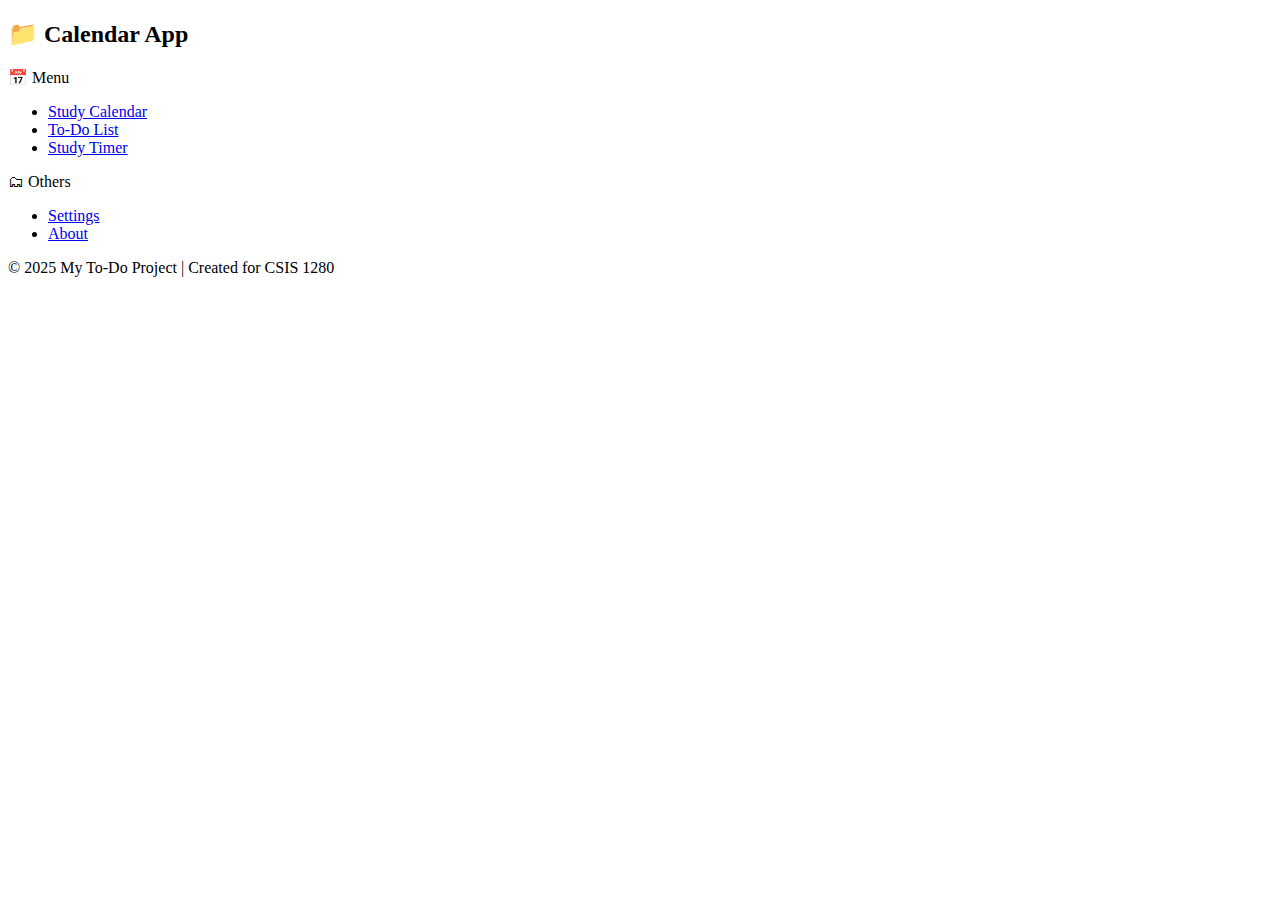
==== page2_JOh167.html @ 2e6bf5b9 "HTML added" ====
<!DOCTYPE html>
<html lang="en">
  <head>
    <meta charset="UTF-8" />
    <meta name="viewport" content="width=device-width, initial-scale=1.0" />
    <title>Calendar</title>
    <link rel="stylesheet" href="css/nav_JOh167.css" />
    <link rel="stylesheet" href="css/style_JOh167.css" />
  </head>
  <body>
    <nav class="sidebar">
      <h2>📁 Calendar App</h2>
      <div class="nav-section">
        <p class="section-title">📅 Menu</p>
        <ul>
          <li><a href="index.html">Study Calendar</a></li>
          <li><a href="page2_JOh167.html">To-Do List</a></li>
          <li><a href="page3_JOh167.html">Study Timer</a></li>
        </ul>
      </div>
      <div class="nav-section">
        <p class="section-title">🗂 Others</p>
        <ul>
          <li><a href="#">Settings</a></li>
          <li><a href="#">About</a></li>
        </ul>
      </div>
    </nav>
    <main></main>
    <footer>
      <p>&copy; 2025 My To-Do Project | Created for CSIS 1280</p>
    </footer>
  </body>
</html>
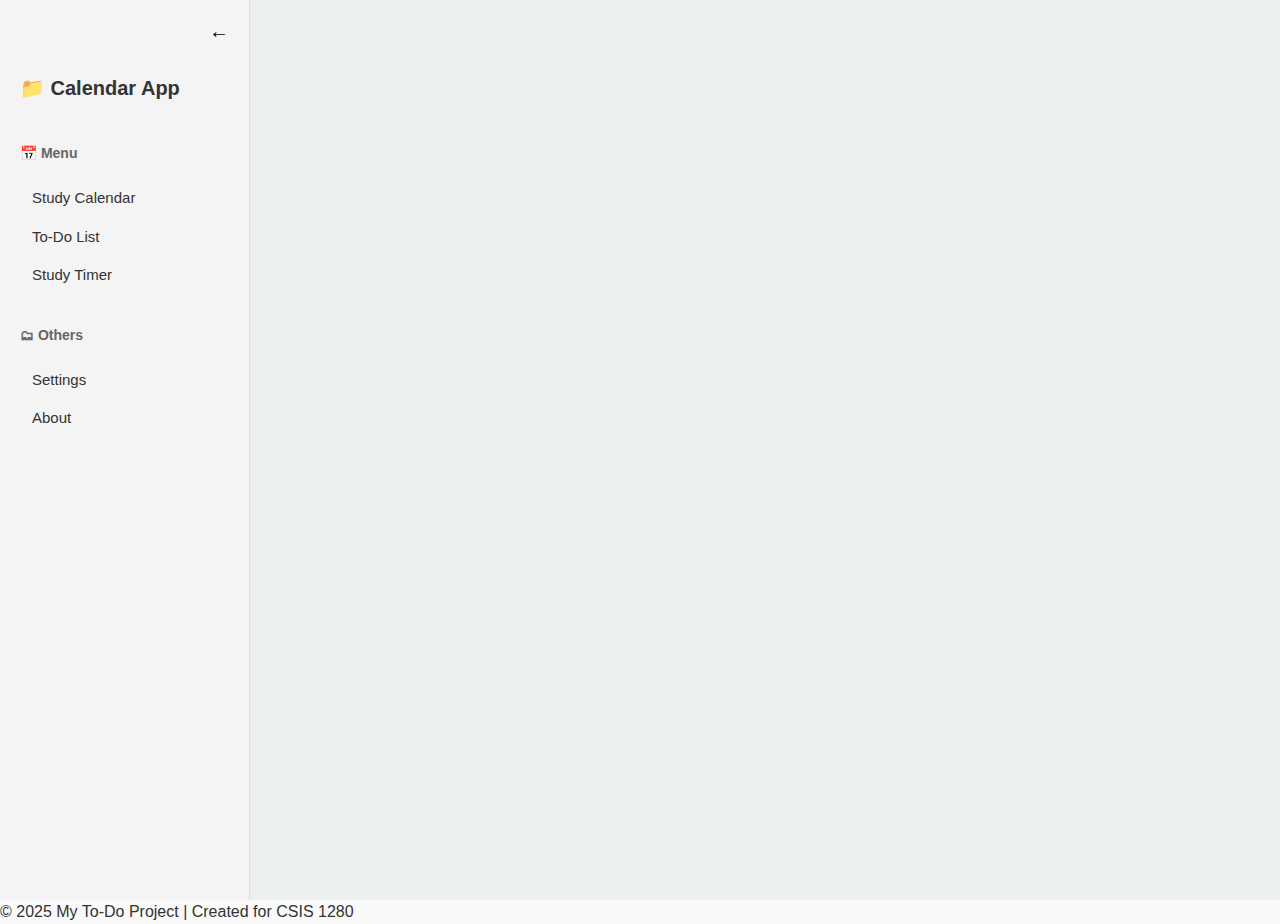
==== commit d28a169f: "nav toggle update" ====
--- a/page2_JOh167.html
+++ b/page2_JOh167.html
@@ -6,9 +6,11 @@
     <title>Calendar</title>
     <link rel="stylesheet" href="css/nav_JOh167.css" />
     <link rel="stylesheet" href="css/style_JOh167.css" />
+    <script defer src="script/toggle_JOh167.js"></script>
   </head>
   <body>
     <nav class="sidebar">
+      <button id="toggle-btn">←</button>
       <h2>📁 Calendar App</h2>
       <div class="nav-section">
         <p class="section-title">📅 Menu</p>
--- a/css/nav_JOh167.css
+++ b/css/nav_JOh167.css
@@ -0,0 +1,75 @@
+.sidebar {
+  position: absolute;
+  top: 0;
+  left: 0;
+  width: 250px;
+  height: 100vh;
+  background-color: #f4f4f4;
+  border-right: 1px solid #ddd;
+  padding: 20px;
+  display: flex;
+  flex-direction: column;
+  gap: 30px;
+  transition: transform 0.3s ease;
+}
+
+.sidebar h2 {
+  font-size: 20px;
+  margin-bottom: 10px;
+  color: #333;
+}
+
+.nav-section {
+  display: flex;
+  flex-direction: column;
+  gap: 10px;
+}
+
+.section-title {
+  font-size: 14px;
+  font-weight: bold;
+  color: #666;
+  margin-bottom: 5px;
+}
+
+.sidebar ul {
+  list-style: none;
+  padding-left: 0;
+}
+
+.sidebar ul li a {
+  display: block;
+  color: #333;
+  padding: 8px 12px;
+  border-radius: 6px;
+  text-decoration: none;
+  font-size: 15px;
+  transition: background-color 0.2s;
+}
+
+.sidebar ul li a:hover {
+  background-color: #e0e0e0;
+}
+
+/* toggle */
+#toggle-btn {
+  align-self: flex-end;
+  background: none;
+  color: #000;
+  font-size: 20px;
+  border: none;
+  cursor: pointer;
+}
+
+.sidebar.closed {
+  transform: translateX(-190px);
+}
+
+.sidebar.closed h2,
+.sidebar.closed .nav-section {
+  display: none;
+}
+
+.sidebar.closed + main {
+  margin-left: 40px;
+}
--- a/css/style_JOh167.css
+++ b/css/style_JOh167.css
@@ -0,0 +1,30 @@
+/* reset css */
+*,
+*::before,
+*::after {
+  margin: 0;
+  padding: 0;
+  box-sizing: border-box;
+}
+
+body {
+  font-family: Arial, sans-serif;
+  line-height: 1.5;
+  background-color: #f9f9f9;
+  color: #333;
+}
+
+ol,
+ul {
+  list-style: none;
+}
+
+/* reset css */
+
+main {
+  margin-left: 220px;
+  padding: 40px;
+  min-height: 100vh;
+  background-color: #ecf0f1;
+  transition: margin-left 0.3s ease;
+}
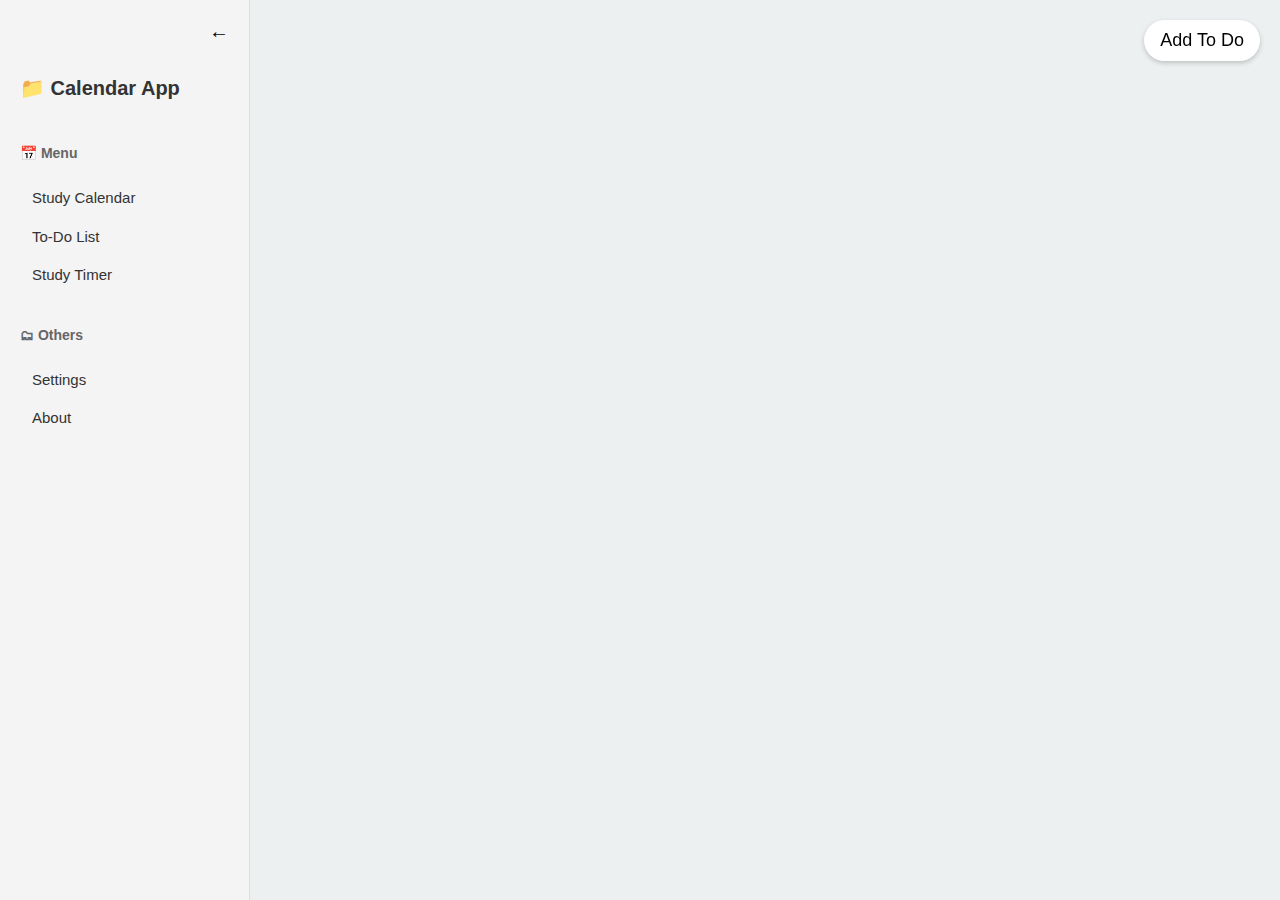
==== commit 6659495f: "todo list css,js update" ====
--- a/page2_JOh167.html
+++ b/page2_JOh167.html
@@ -3,10 +3,12 @@
   <head>
     <meta charset="UTF-8" />
     <meta name="viewport" content="width=device-width, initial-scale=1.0" />
-    <title>Calendar</title>
+    <title>To Do list</title>
     <link rel="stylesheet" href="css/nav_JOh167.css" />
     <link rel="stylesheet" href="css/style_JOh167.css" />
+    <link rel="stylesheet" href="css/todo_JOh167.css" />
     <script defer src="script/toggle_JOh167.js"></script>
+    <script defer src="script/todoBoard_JOh167.js"></script>
   </head>
   <body>
     <nav class="sidebar">
@@ -28,9 +30,24 @@
         </ul>
       </div>
     </nav>
-    <main></main>
-    <footer>
-      <p>&copy; 2025 My To-Do Project | Created for CSIS 1280</p>
-    </footer>
+    <main>
+      <button id="add-board-btn">Add To Do</button>
+      <div class="board-container" id="board-container"></div>
+
+      <div class="modal" id="board-modal">
+        <form class="modal-content" id="board-form">
+          <h2>Create a To-Do</h2>
+          <input
+            type="text"
+            id="board-title-input"
+            placeholder="Board name"
+            required
+          />
+          <input type="date" id="board-date-input" />
+          <button type="submit">Create</button>
+          <button type="button" id="cancel-board">Cancel</button>
+        </form>
+      </div>
+    </main>
   </body>
 </html>
--- a/css/todo_JOh167.css
+++ b/css/todo_JOh167.css
@@ -0,0 +1,113 @@
+#add-board-btn {
+  position: fixed;
+  top: 20px;
+  right: 20px;
+  font-size: 18px;
+  padding: 10px 16px;
+  border: none;
+  border-radius: 50px;
+  background-color: #fff;
+  cursor: pointer;
+  box-shadow: 0 2px 5px rgba(0, 0, 0, 0.2);
+}
+
+.board-container {
+  display: flex;
+  flex-wrap: wrap;
+  gap: 20px;
+  justify-content: center;
+  align-items: flex-start;
+  margin-top: 80px;
+}
+
+.board {
+  background: #fefefe;
+  border-radius: 10px;
+  padding: 15px;
+  width: 250px;
+  box-shadow: 0 4px 10px rgba(0, 0, 0, 0.1);
+  position: relative;
+  min-height: 200px;
+}
+
+.board h3 {
+  margin: 0 0 10px;
+}
+
+.board small {
+  color: #888;
+  display: block;
+  margin-bottom: 10px;
+}
+
+.todo-form {
+  display: flex;
+  gap: 8px;
+  margin-bottom: 10px;
+}
+
+.todo-form input {
+  flex: 1;
+  padding: 8px;
+}
+
+.todo-item {
+  display: flex;
+  justify-content: space-between;
+  background: #fff;
+  padding: 5px 10px;
+  margin-bottom: 6px;
+  border-radius: 5px;
+  border: 1px solid #ddd;
+}
+
+.todo-item button {
+  background: none;
+  border: none;
+  cursor: pointer;
+  color: #999;
+}
+
+.close-board {
+  position: absolute;
+  top: 8px;
+  right: 10px;
+  background: none;
+  border: none;
+  font-size: 18px;
+  cursor: pointer;
+}
+
+.modal {
+  position: fixed;
+  top: 0;
+  left: 0;
+  right: 0;
+  bottom: 0;
+  background: rgba(0, 0, 0, 0.4);
+  display: none;
+  align-items: center;
+  justify-content: center;
+}
+
+.modal-content {
+  background: white;
+  padding: 20px 30px;
+  border-radius: 10px;
+  box-shadow: 0 0 20px rgba(0, 0, 0, 0.3);
+  display: flex;
+  flex-direction: column;
+  gap: 10px;
+}
+
+.todo-list {
+  flex-grow: 1;
+  min-height: 100px;
+  padding: 5px;
+  overflow-y: auto;
+}
+
+.todo-item span.done {
+  text-decoration: line-through;
+  color: #aaa;
+}
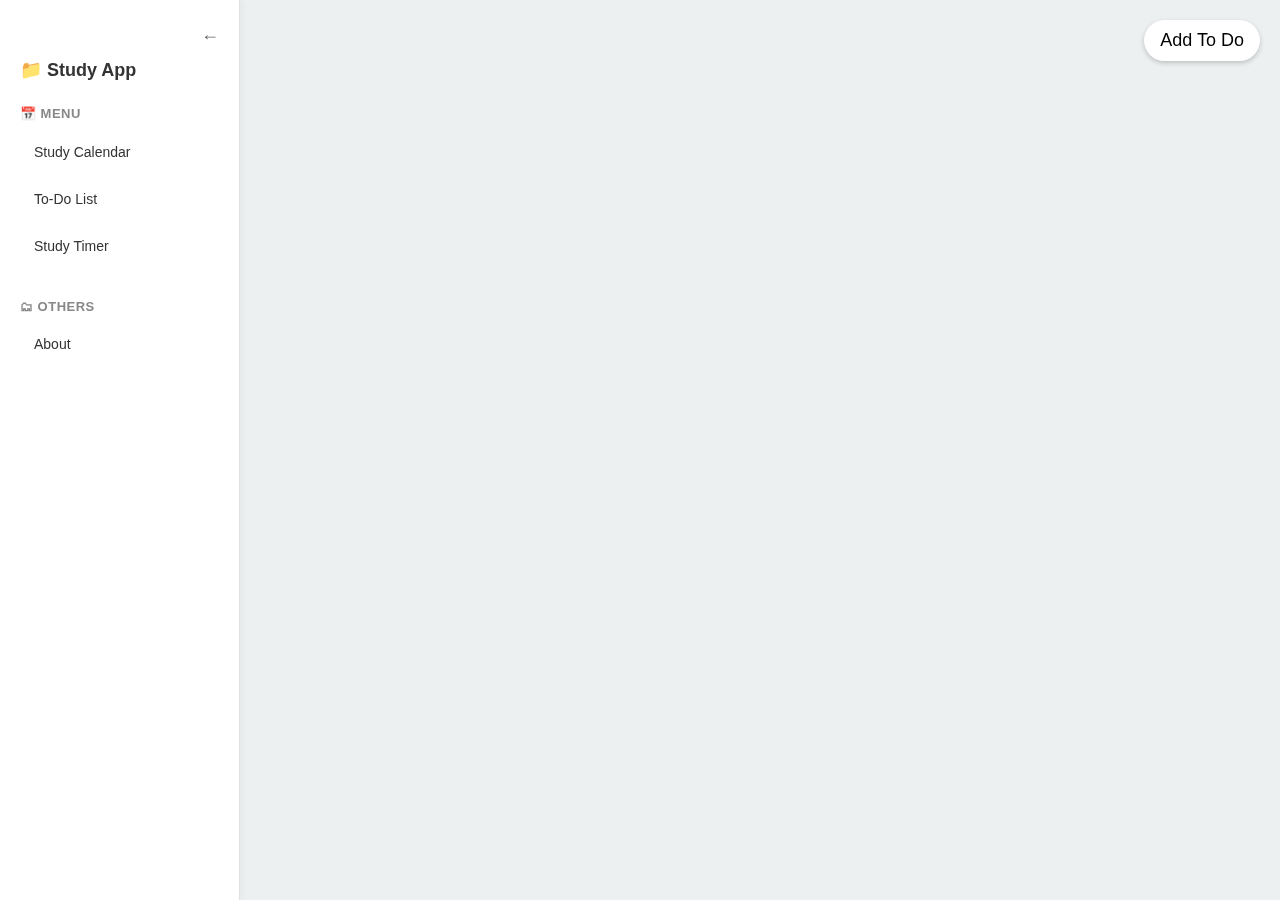
==== commit 942e058e: "about page HTML, CSS update" ====
--- a/page2_JOh167.html
+++ b/page2_JOh167.html
@@ -13,7 +13,7 @@
   <body>
     <nav class="sidebar">
       <button id="toggle-btn">←</button>
-      <h2>📁 Calendar App</h2>
+      <h2>📁 Study App</h2>
       <div class="nav-section">
         <p class="section-title">📅 Menu</p>
         <ul>
@@ -25,8 +25,7 @@
       <div class="nav-section">
         <p class="section-title">🗂 Others</p>
         <ul>
-          <li><a href="#">Settings</a></li>
-          <li><a href="#">About</a></li>
+          <li><a href="page4_JOh167.html">About</a></li>
         </ul>
       </div>
     </nav>
@@ -36,14 +35,14 @@
 
       <div class="modal" id="board-modal">
         <form class="modal-content" id="board-form">
-          <h2>Create a To-Do</h2>
+          <h2>Create a To Do Board</h2>
           <input
             type="text"
             id="board-title-input"
             placeholder="Board name"
             required
           />
-          <input type="date" id="board-date-input" />
+          <input type="date" required id="board-date-input" />
           <button type="submit">Create</button>
           <button type="button" id="cancel-board">Cancel</button>
         </form>
--- a/css/nav_JOh167.css
+++ b/css/nav_JOh167.css
@@ -1,64 +1,79 @@
 .sidebar {
-  position: absolute;
+  position: fixed;
   top: 0;
   left: 0;
-  width: 250px;
+  width: 240px;
   height: 100vh;
-  background-color: #f4f4f4;
-  border-right: 1px solid #ddd;
-  padding: 20px;
+  background-color: #ffffff;
+  border-right: 1px solid #e0e0e0;
+  padding: 24px 20px;
   display: flex;
   flex-direction: column;
-  gap: 30px;
+  overflow-y: auto;
+  box-sizing: border-box;
   transition: transform 0.3s ease;
+  box-shadow: 2px 0 8px rgba(0, 0, 0, 0.04);
 }
 
 .sidebar h2 {
-  font-size: 20px;
-  margin-bottom: 10px;
+  font-size: 18px;
+  font-weight: 600;
+  margin-bottom: 20px;
   color: #333;
 }
 
 .nav-section {
-  display: flex;
-  flex-direction: column;
-  gap: 10px;
+  margin-bottom: 24px;
 }
 
 .section-title {
-  font-size: 14px;
-  font-weight: bold;
-  color: #666;
-  margin-bottom: 5px;
+  font-size: 13px;
+  font-weight: 600;
+  color: #888;
+  margin-bottom: 8px;
+  text-transform: uppercase;
+  letter-spacing: 0.5px;
 }
 
 .sidebar ul {
   list-style: none;
   padding-left: 0;
+  margin: 0;
+}
+
+.sidebar ul li {
+  margin-bottom: 6px;
 }
 
 .sidebar ul li a {
   display: block;
   color: #333;
-  padding: 8px 12px;
-  border-radius: 6px;
+  padding: 10px 14px;
+  border-radius: 8px;
   text-decoration: none;
-  font-size: 15px;
-  transition: background-color 0.2s;
+  font-size: 14px;
+  font-weight: 500;
+  transition: background-color 0.2s, color 0.2s;
 }
 
 .sidebar ul li a:hover {
-  background-color: #e0e0e0;
+  background-color: #f0f0f0;
+  color: #5d5fef;
 }
 
-/* toggle */
 #toggle-btn {
   align-self: flex-end;
   background: none;
-  color: #000;
-  font-size: 20px;
+  color: #666;
+  font-size: 18px;
   border: none;
   cursor: pointer;
+  margin-bottom: 12px;
+  transition: color 0.2s;
+}
+
+#toggle-btn:hover {
+  color: #5d5fef;
 }
 
 .sidebar.closed {
--- a/css/todo_JOh167.css
+++ b/css/todo_JOh167.css
@@ -9,6 +9,7 @@
   background-color: #fff;
   cursor: pointer;
   box-shadow: 0 2px 5px rgba(0, 0, 0, 0.2);
+  z-index: 1;
 }
 
 .board-container {
@@ -82,22 +83,33 @@
   position: fixed;
   top: 0;
   left: 0;
-  right: 0;
-  bottom: 0;
+  width: 100%;
+  height: 100%;
+  backdrop-filter: blur(5px);
   background: rgba(0, 0, 0, 0.4);
   display: none;
   align-items: center;
   justify-content: center;
+  z-index: 1000;
 }
 
 .modal-content {
   background: white;
-  padding: 20px 30px;
-  border-radius: 10px;
-  box-shadow: 0 0 20px rgba(0, 0, 0, 0.3);
+  padding: 30px 40px;
+  border-radius: 12px;
+  box-shadow: 0 10px 30px rgba(0, 0, 0, 0.3);
+  min-width: 300px;
   display: flex;
   flex-direction: column;
-  gap: 10px;
+  gap: 15px;
+}
+
+.modal-content input,
+.modal-content button {
+  font-size: 16px;
+  padding: 10px;
+  border-radius: 8px;
+  border: 1px solid #ccc;
 }
 
 .todo-list {
@@ -109,5 +121,5 @@
 
 .todo-item span.done {
   text-decoration: line-through;
-  color: #aaa;
+  color: #909eb3;
 }
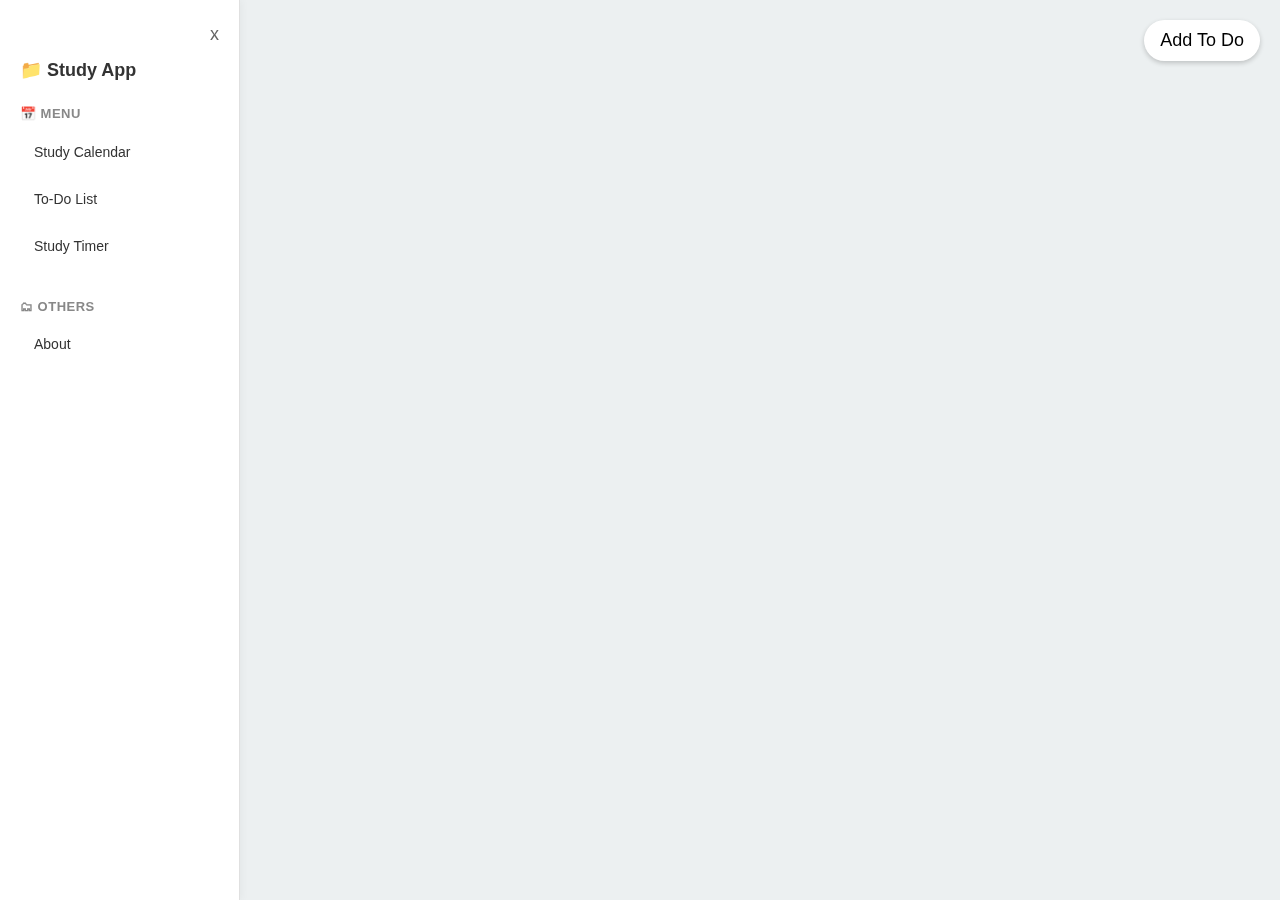
==== commit 2860a52f: "nav responsive css" ====
--- a/page2_JOh167.html
+++ b/page2_JOh167.html
@@ -12,7 +12,7 @@
   </head>
   <body>
     <nav class="sidebar">
-      <button id="toggle-btn">←</button>
+      <button id="toggle-btn">x</button>
       <h2>📁 Study App</h2>
       <div class="nav-section">
         <p class="section-title">📅 Menu</p>
--- a/css/nav_JOh167.css
+++ b/css/nav_JOh167.css
@@ -72,10 +72,6 @@
   transition: color 0.2s;
 }
 
-#toggle-btn:hover {
-  color: #5d5fef;
-}
-
 .sidebar.closed {
   transform: translateX(-190px);
 }
@@ -88,3 +84,54 @@
 .sidebar.closed + main {
   margin-left: 40px;
 }
+
+@media (max-width: 768px) {
+  .sidebar {
+    flex-direction: column;
+    align-items: flex-start;
+    justify-content: flex-start;
+    width: 100%;
+    height: 100vh;
+    padding: 16px;
+    position: fixed;
+    top: 0;
+    left: 0;
+    background-color: #ffffff;
+    box-shadow: 0 2px 8px rgba(0, 0, 0, 0.06);
+    z-index: 999;
+    transition: height 0.3s ease;
+  }
+
+  .sidebar.closed {
+    height: 56px;
+    align-items: center;
+    justify-content: space-between;
+    padding: 16px 16px;
+    transform: none;
+  }
+
+  .sidebar h2 {
+    font-size: 16px;
+    margin: 0;
+  }
+
+  .nav-section {
+    display: block;
+    width: 100%;
+    margin-top: 20px;
+  }
+
+  .sidebar.closed .nav-section {
+    display: none;
+  }
+
+  #toggle-btn {
+    font-size: 20px;
+    margin: 0;
+  }
+
+  main {
+    margin-left: 0 !important;
+    padding-top: 60px;
+  }
+}
--- a/css/style_JOh167.css
+++ b/css/style_JOh167.css
@@ -28,3 +28,11 @@
   background-color: #ecf0f1;
   transition: margin-left 0.3s ease;
 }
+
+@media (max-width: 768px) {
+  main {
+    margin-left: 0;
+    margin-top: 20px;
+    padding: 10px;
+  }
+}
